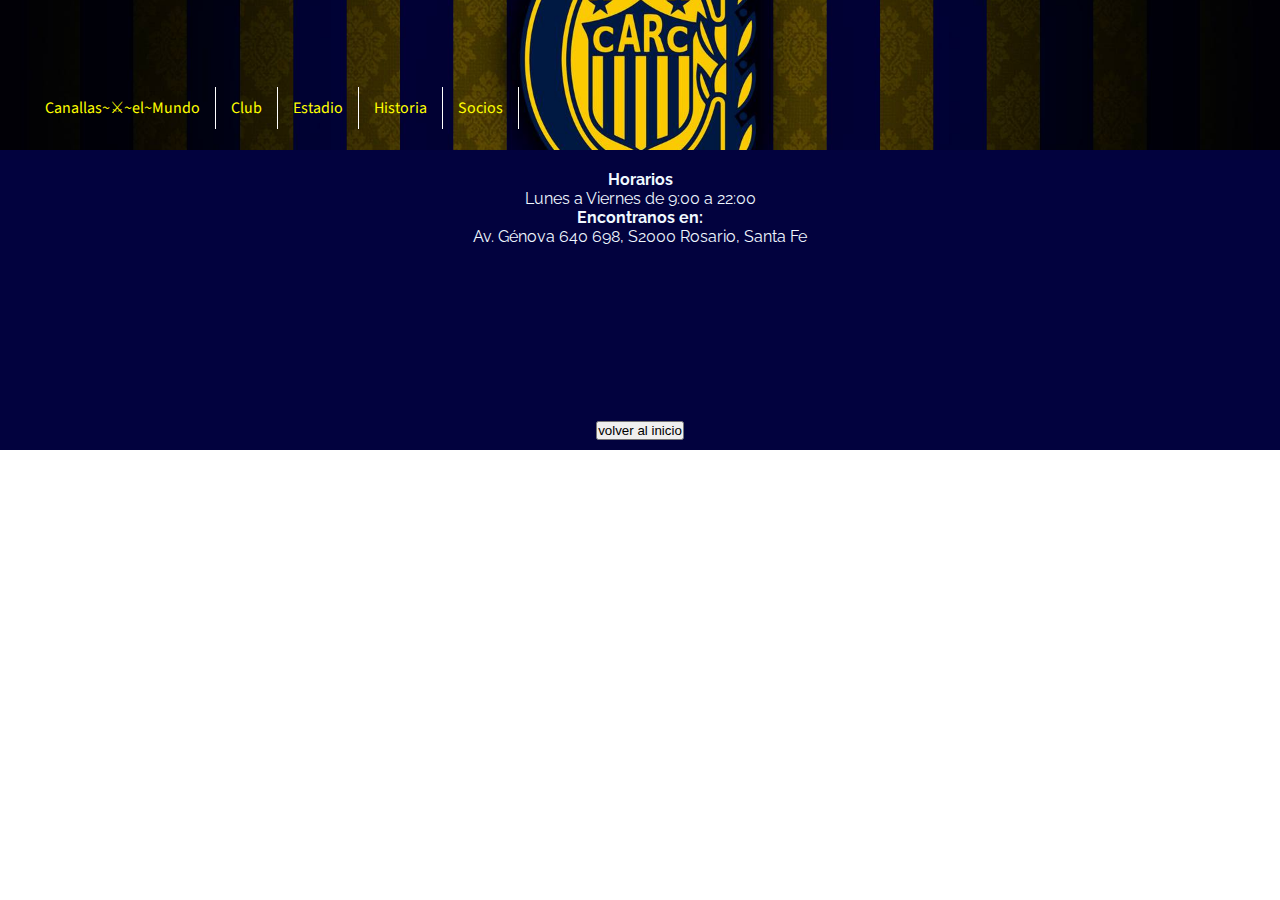
==== index.html @ cc1a902f "primercommit" ====
<!DOCTYPE html>
<html lang="en">
<head>
    <meta charset="UTF-8">
    <meta name="viewport" content="width=device-width, initial-scale=1.0">
    <title>Rosario Central</title>

 <link rel="stylesheet" href="/css/estilo.css">
    <!-- Fuente títulos -->
    <link rel="preconnect" href="https://fonts.googleapis.com">
    <link rel="preconnect" href="https://fonts.gstatic.com" crossorigin>
    <link href="https://fonts.googleapis.com/css2?family=Source+Sans+3:wght@200&display=swap" rel="stylesheet">
  
    <!-- Fuente cuerpo -->
    <link rel="preconnect" href="https://fonts.googleapis.com">
    <link rel="preconnect" href="https://fonts.gstatic.com" crossorigin>
    <link href="https://fonts.googleapis.com/css2?family=Source+Sans+3:wght@200&display=swap" rel="stylesheet">
  
    <!-- Fuente detalles -->
    <link rel="preconnect" href="https://fonts.googleapis.com">
    <link rel="preconnect" href="https://fonts.gstatic.com" crossorigin>
    <link href="https://fonts.googleapis.com/css2?family=Raleway:wght@300&display=swap" rel="stylesheet">
</head>
<body>
  <!-- Encabezado -->
  <header class="header">
    <!-- Logo -->
   <!-- <img class="logotop" src="/assets/banderavuelta.avif" alt="logo"> -->
    
    <nav class="menu">
      <ul class="menu ul">
        <li><a href="./canallas-por-el-mundo.html">Canallas~⚔~el~Mundo</a></li> 
        <li><a href="./club.html">Club</a></li> 
        <li><a href="./estadio.html">Estadio</a></li>  
        <li><a href="./historia.html">Historia</a></li>  
        <li><a href="./socios.html">Socios</a></li>  
      </ul>
    </nav>
  </header>

  <footer class="footer">
    <!-- Agregar logo -->
  

    <div id="info" class="info">
      <div class="texto footer"><h4>Horarios</h4>
      <p>Lunes a Viernes de 9:00 a 22:00</p>
      <h4>Encontranos en:</h4>
      <p>Av. Génova 640 698, S2000 Rosario, Santa Fe</p>
    </div>
    <div > 
        <iframe class="mapa" src="https://www.google.com/maps/embed?pb=!1m18!1m12!1m3!1d3349.3995398583747!2d-60.67676062453686!3d-32.91404067024213!2m3!1f0!2f0!3f0!3m2!1i1024!2i768!4f13.1!3m3!1m2!1s0x95b654a08896e0f7%3A0x4ee98cd74ab24d07!2sEstadio%20Gigante%20de%20Arroyito!5e0!3m2!1ses-419!2sar!4v1692326237584!5m2!1ses-419!2sar" width="600" height="450" style="border:0;" allowfullscreen="" loading="lazy" referrerpolicy="no-referrer-when-downgrade"></iframe></div>
    </div>

    <div id="botones contacto" class="botones contacto">
      <!-- Aquí debería haber contenido relacionado con el contacto -->
    </div>  
    <a href="./index.html" class="botoninicio"><button>volver al inicio</button></a>
  </footer>

 

</body>
</html>
---- css/estilo.css ----
* {
  padding: 0;
  margin: 0;
  box-sizing: border-box;
}

body {
  text-align: center;
  font-family: 'Source Sans 3', sans-serif; /* Fuente para el cuerpo */
}

.menu {
  list-style: none;
  display: flex;
  justify-content: center;
  padding: 10px;
}

.menu li {
  margin: 0;
  line-height: 1.5;
}

.menu li a {
  text-decoration: none;
  padding: 10px 15px;
  border-right: 1px solid white;
  flex-grow: 1;
  text-align: center;
  transition: background-color 0.3s;
  font-family: 'Source Sans 3', sans-serif; /* Fuente para títulos */
}

.menu li a:hover {
  color: blue;
  background-color: yellow;
}

.menu li a:not(:hover) {
  color: yellow;
}

.header {
  height: 150px;
  background-image: url(/11087803_1558604271070755_2619377120582368701_o.jpg);
  background-position: center;
  background-size: cover;
  padding: 10px;
  min-height: 100px;
  background-color: yellow;
  display: flex;
  align-items: end;
  justify-content: space-between;
}

.sec1 {
  background-image: url(/DJI_0127-2-scaled.jpg);
  background-attachment: fixed;
  background-position: center;
  background-repeat: no-repeat;
  background-size: cover;
  display: flex;
  flex-direction: column;
  align-items: center;
  justify-content: center;
  padding: 30px 0;
}

.video.video1,
.video.video2 {
  border-radius: 10px;
  padding: 15px;
  max-width: 100%;
}

.footer {
  padding: 10px;
  background-color: rgb(2, 2, 62);
  color: aliceblue;
  text-align: center;
  font-family: 'Raleway', sans-serif; /* Fuente para detalles */
}

.info {
  align-items: center;
  display: flex;
  flex-direction: column;
}

.mapa {
  height: 150px;
  width: 150px;
  margin-top: 10px;
}
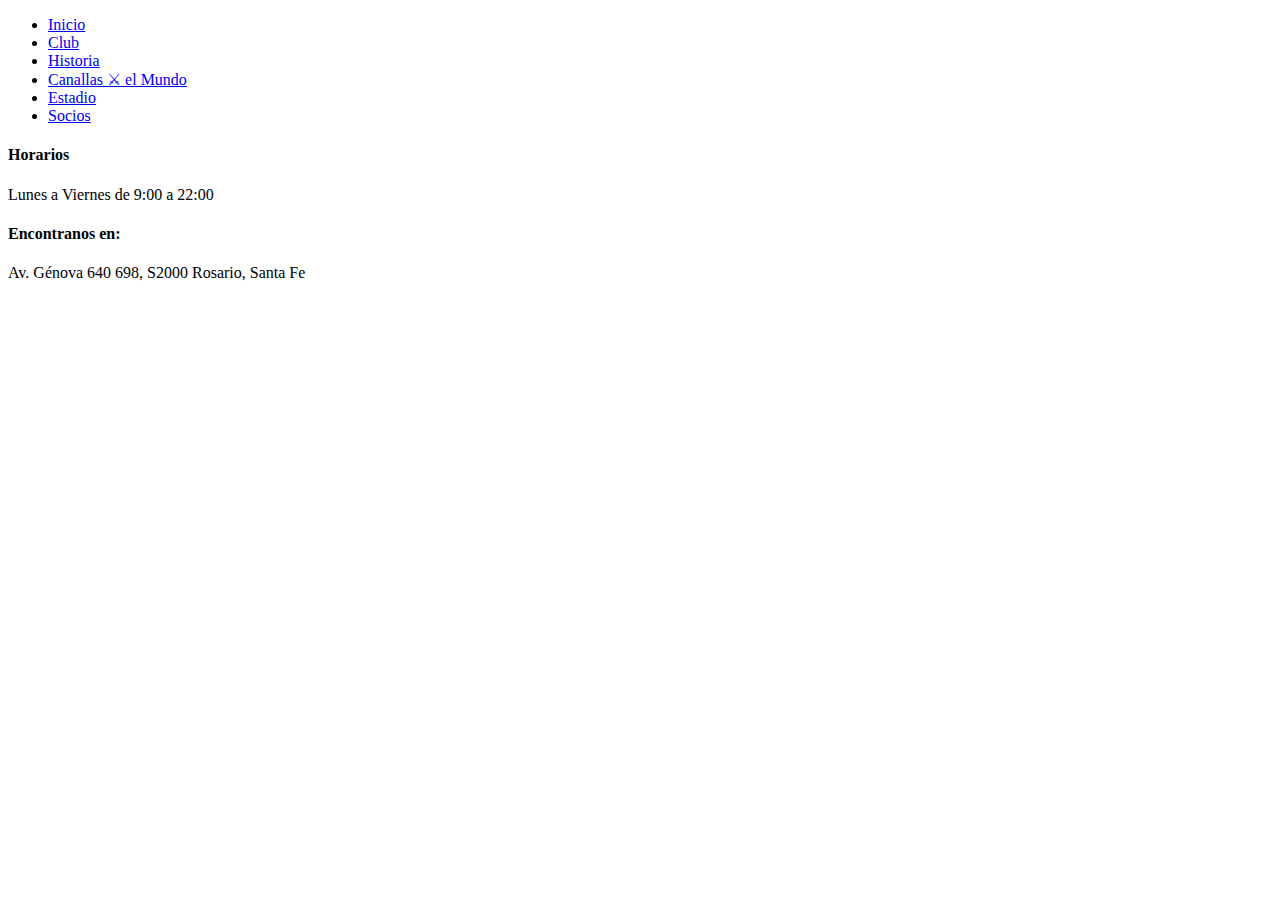
==== commit ec986a04: "ultima preentrega" ====
--- a/index.html
+++ b/index.html
@@ -5,7 +5,8 @@
     <meta name="viewport" content="width=device-width, initial-scale=1.0">
     <title>Rosario Central</title>
 
- <link rel="stylesheet" href="/css/estilo.css">
+    <link rel="stylesheet" href="/preentrega/css/estilo2.css">
+
     <!-- Fuente títulos -->
     <link rel="preconnect" href="https://fonts.googleapis.com">
     <link rel="preconnect" href="https://fonts.gstatic.com" crossorigin>
@@ -20,22 +21,23 @@
     <link rel="preconnect" href="https://fonts.googleapis.com">
     <link rel="preconnect" href="https://fonts.gstatic.com" crossorigin>
     <link href="https://fonts.googleapis.com/css2?family=Raleway:wght@300&display=swap" rel="stylesheet">
-</head>
+    <link rel="shortcut icon" href="https://1.bp.blogspot.com/-P9eAnm-BJEY/XBhZUfgeevI/AAAAAAABTlU/irrtl33vtxQBFC8eDTWy-usBSK8ErImBgCLcBGAs/s1600/Club%2BAtletico%2BRosario%2BCentral.png" type="image/x-icon">  </head>
 <body>
   <!-- Encabezado -->
   <header class="header">
     <!-- Logo -->
    <!-- <img class="logotop" src="/assets/banderavuelta.avif" alt="logo"> -->
     
-    <nav class="menu">
-      <ul class="menu ul">
-        <li><a href="./canallas-por-el-mundo.html">Canallas~⚔~el~Mundo</a></li> 
-        <li><a href="./club.html">Club</a></li> 
-        <li><a href="./estadio.html">Estadio</a></li>  
-        <li><a href="./historia.html">Historia</a></li>  
-        <li><a href="./socios.html">Socios</a></li>  
-      </ul>
-    </nav>
+   <nav class="menu">
+    <ul class="menu ul">
+      <li><a href="./index.html">Inicio</a></li> 
+      <li><a href="./club.html">Club</a></li> 
+      <li><a href="./historia.html">Historia</a></li>  
+      <li><a href="./canallasPorElMundo.html">Canallas ⚔ el Mundo</a></li> 
+      <li><a href="./estadio.html">Estadio</a></li>  
+      <li><a href="./socios.html">Socios</a></li>  
+    </ul>
+  </nav>
   </header>
 
   <footer class="footer">
@@ -55,7 +57,7 @@
     <div id="botones contacto" class="botones contacto">
       <!-- Aquí debería haber contenido relacionado con el contacto -->
     </div>  
-    <a href="./index.html" class="botoninicio"><button>volver al inicio</button></a>
+    
   </footer>
 
  
